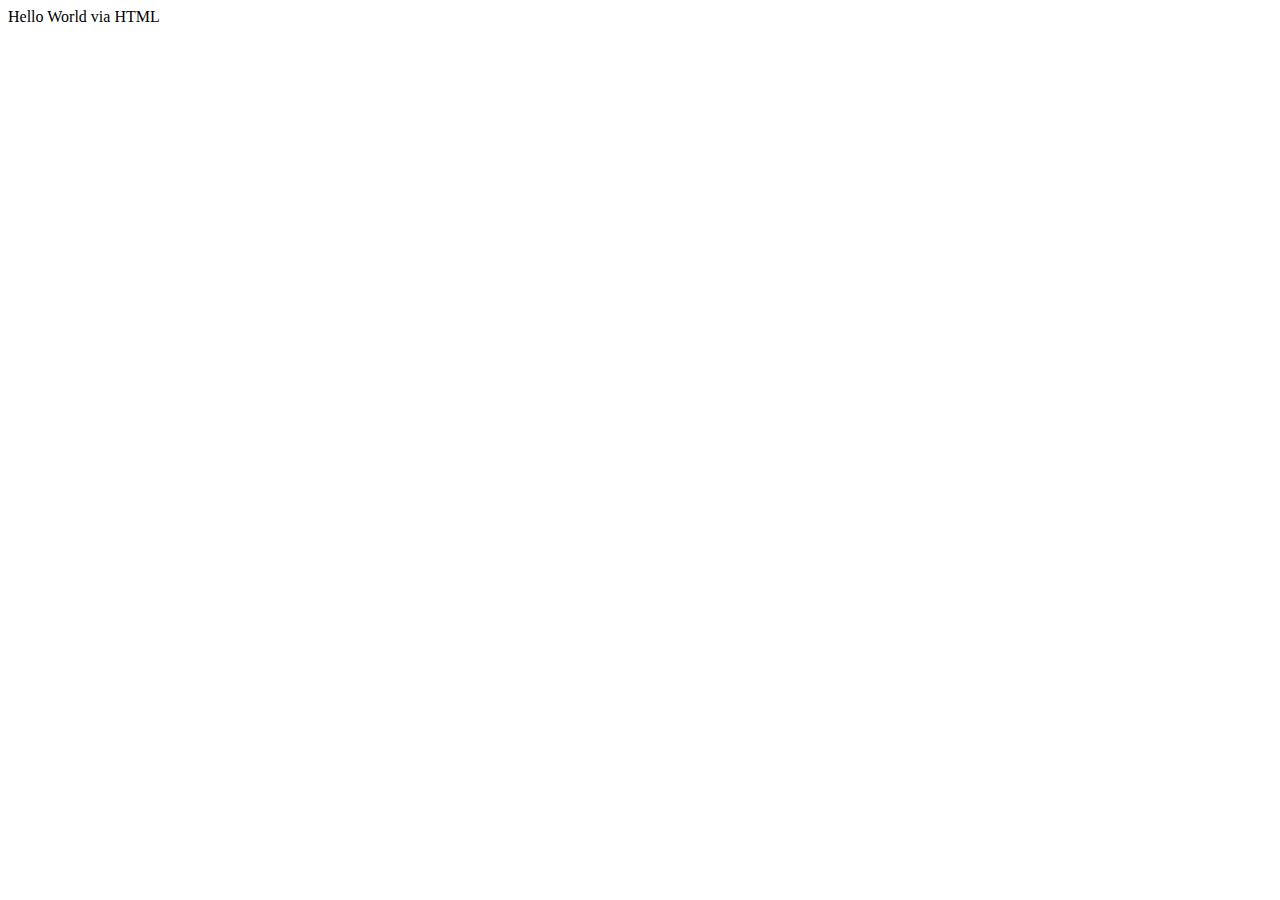
==== index.html @ e104c53a "adding index.php, rename Index.html top index.hml" ====
<!DOCTYPE html PUBLIC "-//W3C//DTD HTML 4.01 Transitional//EN" "http://www.w3.org/TR/html4/loose.dtd">
<html>
<head>
<meta http-equiv="Content-Type" content="text/html; charset=UTF-8">
<title>Hello World Index</title>
</head>
<body>
Hello World via HTML
</body>
</html>
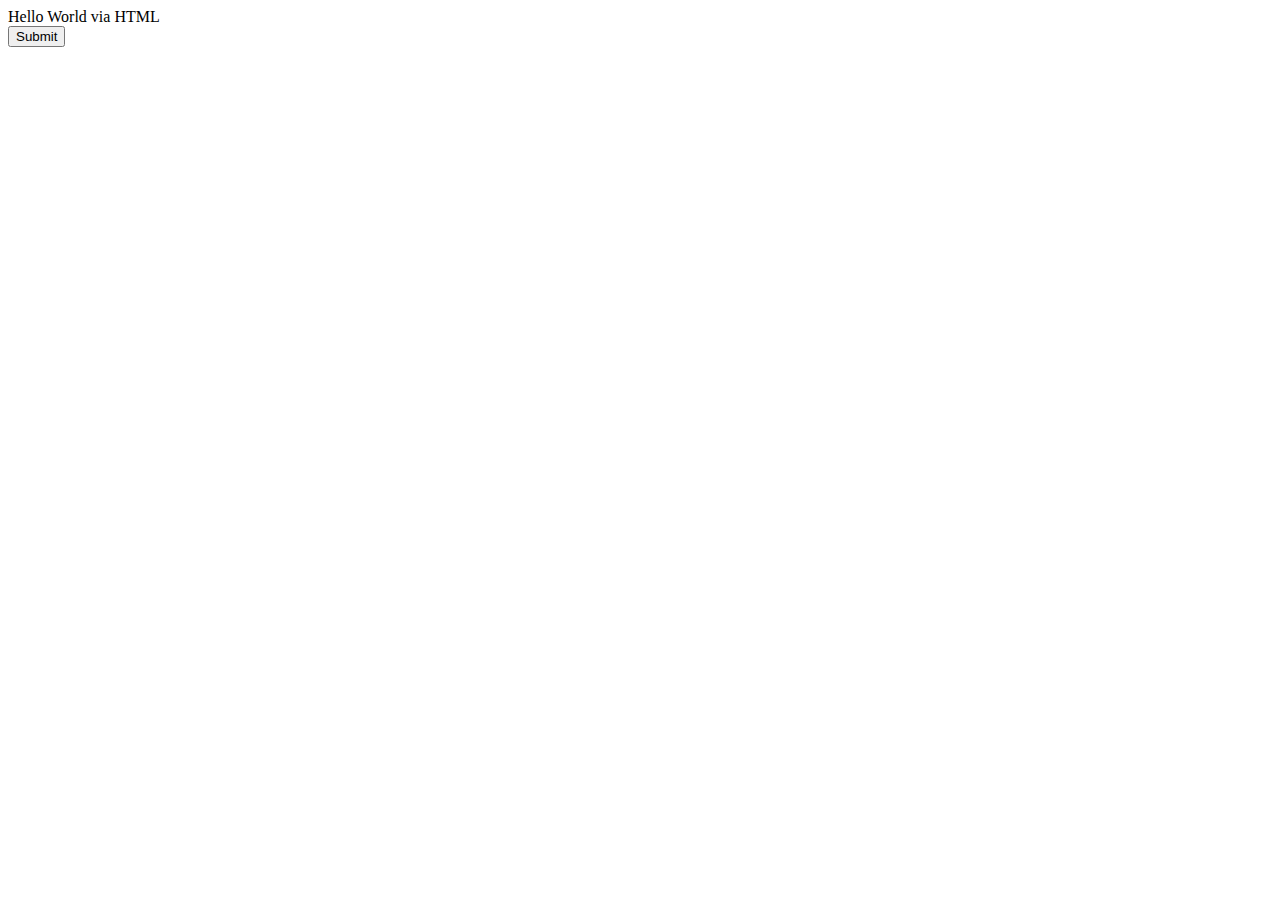
==== commit 2db52d63: "Ajax & JS namespaces CSS & Header PHP" ====
--- a/index.html
+++ b/index.html
@@ -3,8 +3,189 @@
 <head>
 <meta http-equiv="Content-Type" content="text/html; charset=UTF-8">
 <title>Hello World Index</title>
+
+<script type="text/javascript" src='https://ajax.googleapis.com/ajax/libs/jquery/1.7.2/jquery.min.js'></script>
+
+<script>
+
+(function($){
+	 
+    $.fn.extend({ 
+         
+        leanModal: function(options) {
+ 
+            var defaults = {
+                top: 100,
+                overlay: 0.5,
+                closeButton: null
+            }
+            
+            var overlay = $("<div id='lean_overlay'></div>");
+            
+            $("body").append(overlay);
+                 
+            options =  $.extend(defaults, options);
+ 
+            return this.each(function() {
+            
+                var o = options;
+               
+                $(this).click(function(e) {
+              
+              	var modal_id = $(this).attr("href");
+
+				$("#lean_overlay").click(function() { 
+                     close_modal(modal_id);                    
+                });
+                
+                $(o.closeButton).click(function() { 
+                     close_modal(modal_id);                    
+                });
+                         	
+              	var modal_height = $(modal_id).outerHeight();
+        	  	var modal_width = $(modal_id).outerWidth();
+
+        		$('#lean_overlay').css({ 'display' : 'block', opacity : 0 });
+
+        		$('#lean_overlay').fadeTo(200,o.overlay);
+
+        		$(modal_id).css({ 
+        		
+        			'display' : 'block',
+        			'position' : 'fixed',
+        			'opacity' : 0,
+        			'z-index': 11000,
+        			'left' : 50 + '%',
+        			'margin-left' : -(modal_width/2) + "px",
+        			'top' : o.top + "px"
+        		
+        		});
+
+        		$(modal_id).fadeTo(200,1);
+
+                e.preventDefault();
+                		
+              	});
+             
+            });
+
+			function close_modal(modal_id){
+
+        		$("#lean_overlay").fadeOut(200);
+
+        		$(modal_id).css({ 'display' : 'none' });
+
+			}
+    
+        }
+    });
+     
+})(jQuery);
+
+function Submit(){
+	Mask();
+	//ShowProgressDialog();
+
+}
+
+function ShowProgressDialog(){
+    //Get the window height and width
+    var winH = $(window).height();
+    var winW = $(window).width();
+           
+    //Set the popup window to center
+    $('.loading').css('top',  winH/2-$('.loading').height()/2);
+    $('.loading').css('left', winW/2-$('.loading').width()/2);
+	$('.loading').fadeIn(1000);
+	//$('.loading').show();
+}
+
+function LeanMask(){
+    //Get the screen height and width
+    var maskHeight = $(document).height();
+    var maskWidth = $(window).width();
+ 
+    //Set height and width to mask to fill up the whole screen
+    $('#mask').css({'width':maskWidth,'height':maskHeight});
+     
+    //transition effect     
+    $('#mask').fadeIn(1000);    
+    $('#mask').fadeTo("slow",0.8); 
+}
+
+function Mask(){
+    //Get the screen height and width
+    var maskHeight = $(document).height();
+    var maskWidth = $(window).width();
+ 
+    //Set height and width to mask to fill up the whole screen
+    $('#mask').css({'width':maskWidth,'height':maskHeight});
+     
+    //transition effect     
+    $('#mask').fadeIn(1000);    
+    $('#mask').fadeTo("slow",0.8); 
+}
+
+</script>
+
+<style type="text/css">
+
+#mask {
+  position:absolute;
+  left:0;
+  top:0;
+  z-index:9000;
+  background-color:#000;
+  display:none;
+}
+
+#boxes .window {
+  position:fixed;
+  left:0;
+  top:0;
+  width:440px;
+  height:200px;
+  display:none;
+  z-index:9999;
+  padding:20px;
+}
+
+  div.loading{
+    /*make visible*/
+    display:block;
+
+    /*position it 200px down the screen*/
+    position:absolute;
+    width:200px;
+    text-align:center;
+    z-index:1500;
+
+    /*in supporting browsers, make it
+      a little transparent*/
+    background:#eee;
+    filter: alpha(opacity=75); /* internet explorer */
+    -khtml-opacity: 0.75;      /* khtml, old safari */
+    -moz-opacity: 0.75;       /* mozilla, netscape */
+    opacity: 0.75;           /* fx, safari, opera */
+    border:1px solid #ccc;
+  }
+</style>
+
 </head>
 <body>
-Hello World via HTML
+
+	<div class="loading" style="display:none;">
+	Loading...
+	</div>
+
+	<div>
+		Hello World via HTML
+		<div>
+			<input type="button" value="Submit" onclick="Submit();">
+		</div>		
+	</div>
+	
+	<div id="mask"></div>
+
 </body>
 </html>